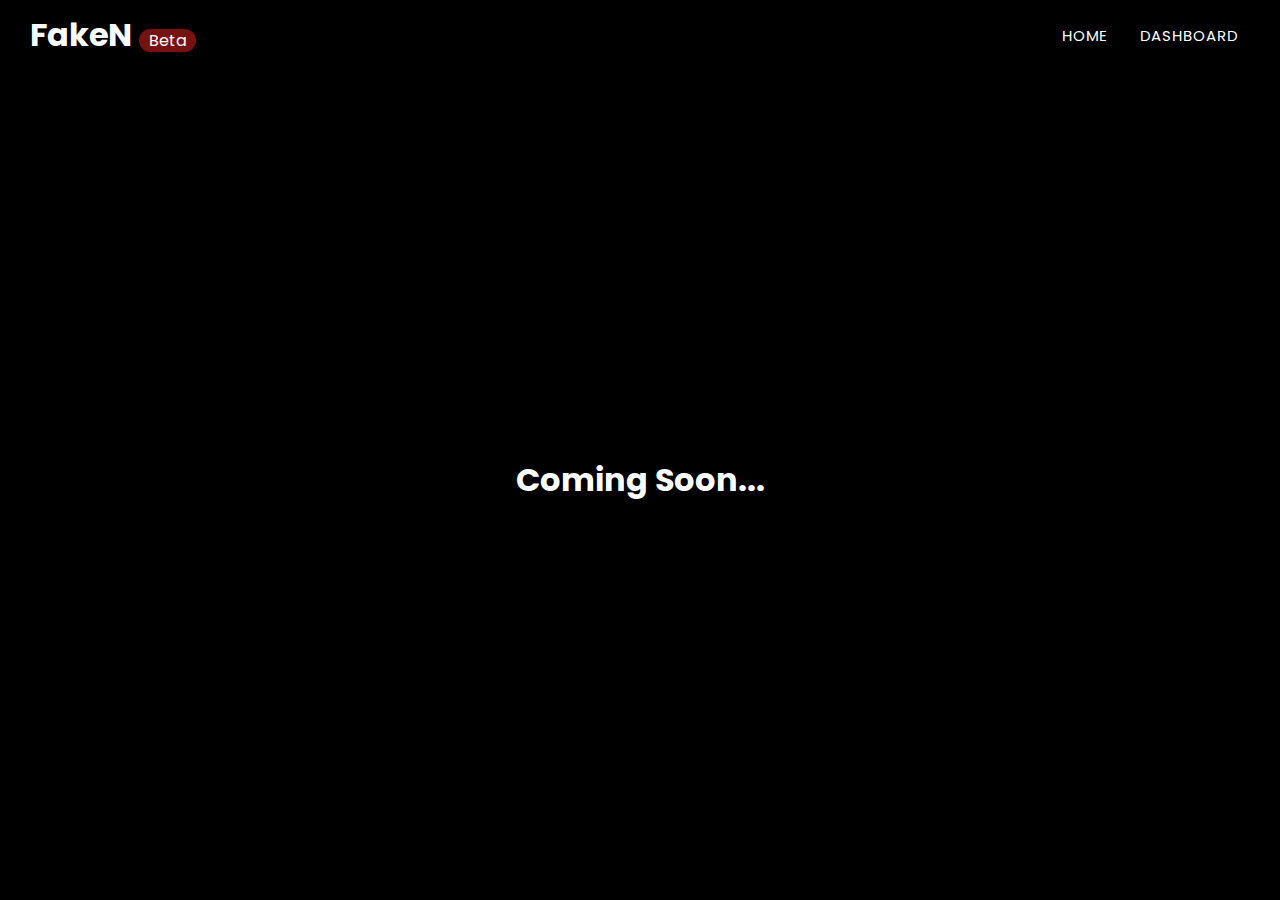
==== dashboard.html @ e874b7df "dashboard page addition | coming soon" ====
<!DOCTYPE html>
<html lang="en">
<head>
    <meta charset="UTF-8">
    <meta http-equiv="X-UA-Compatible" content="IE=edge">
    <meta name="viewport" content="width=device-width, initial-scale=1.0">
    <link rel="preconnect" href="https://fonts.googleapis.com">
    <link rel="preconnect" href="https://fonts.gstatic.com" crossorigin>
    <link href="https://fonts.googleapis.com/css2?family=Poppins:wght@400;500;700&display=swap" rel="stylesheet">
    <link rel="stylesheet" href="dashboard.css">
    <title>Dashboard | Fake News Detector | Beta</title>
</head>
<body>
    <nav class="navbar">
        <div class="navbar-logo">
            <h1>FakeN <span>Beta</span></h1>
        </div>
        <div class="navbar-links">
            <a href="/index.html">Home</a>
            <a href="/FakeNewsDetectorClient/dashboard.html">Dashboard</a>
        </div>
    </nav>
    <div class="dashboard">
        <div class="news-container">

        </div>
    </div>
    
    <script src="dashboard.js"></script>
</body>
</html>
---- dashboard.css ----
* {
    margin: 0;
    padding: 0;
    box-sizing: border-box;
    font-family: 'Poppins', sans-serif;
}

html {
    background-color: black;
}

.navbar {
    width: 100%;
    height: 70px;
    display: flex;
    margin-bottom: 20px;
    align-items: center;
    justify-content: space-between;
    padding: 10px;
    position: absolute;
    z-index: 2;
}

.navbar-logo > h1 {
    color: white;
    margin-left: 20px;
}

.navbar-logo > h1 > span {
    font-weight: 400;
    font-size: 16px;
    padding-left: 10px;
    padding-right: 10px;    
    background-color: rgb(119, 18, 18);
    border-radius: 30px;
}

.navbar-links {
    width: 240px;
    display: flex;
    justify-content: space-evenly;
}

.navbar-links > a {
    text-transform: uppercase;
    text-decoration: none;
    padding-top: 5px;
    padding-bottom: 5px;
    display: inline-block;
    position: relative;
    color: white;
    letter-spacing: 1px !important;
    font-size: 15px;
}

.navbar-links > a:after {
    content: '';
    position: absolute;
    width: 100%;
    transform: scaleX(0);
    height: 2px;
    bottom: 0;
    left: 0;
    background-color: rgb(255, 0, 0);
    transform-origin: bottom right;
    transition: transform 0.25s ease-out;
}

.navbar-links > a:hover:after {
    transform: scaleX(1);
    transform-origin: bottom left;
}

.dashboard {
    width: 100%;
    height: 100vh;
    padding-top: 60px;
}

.news-container {
    display: flex;
    justify-content: center;
    align-items: center;
    width: 90%;
    margin: auto;
    height: 100%;
}

.coming-soon {
    width: 300px;
    display: flex;
    justify-content: center;
    align-items: center;
}

.coming-soon > h1 {
    color: white;
    font-size: 2em;
}
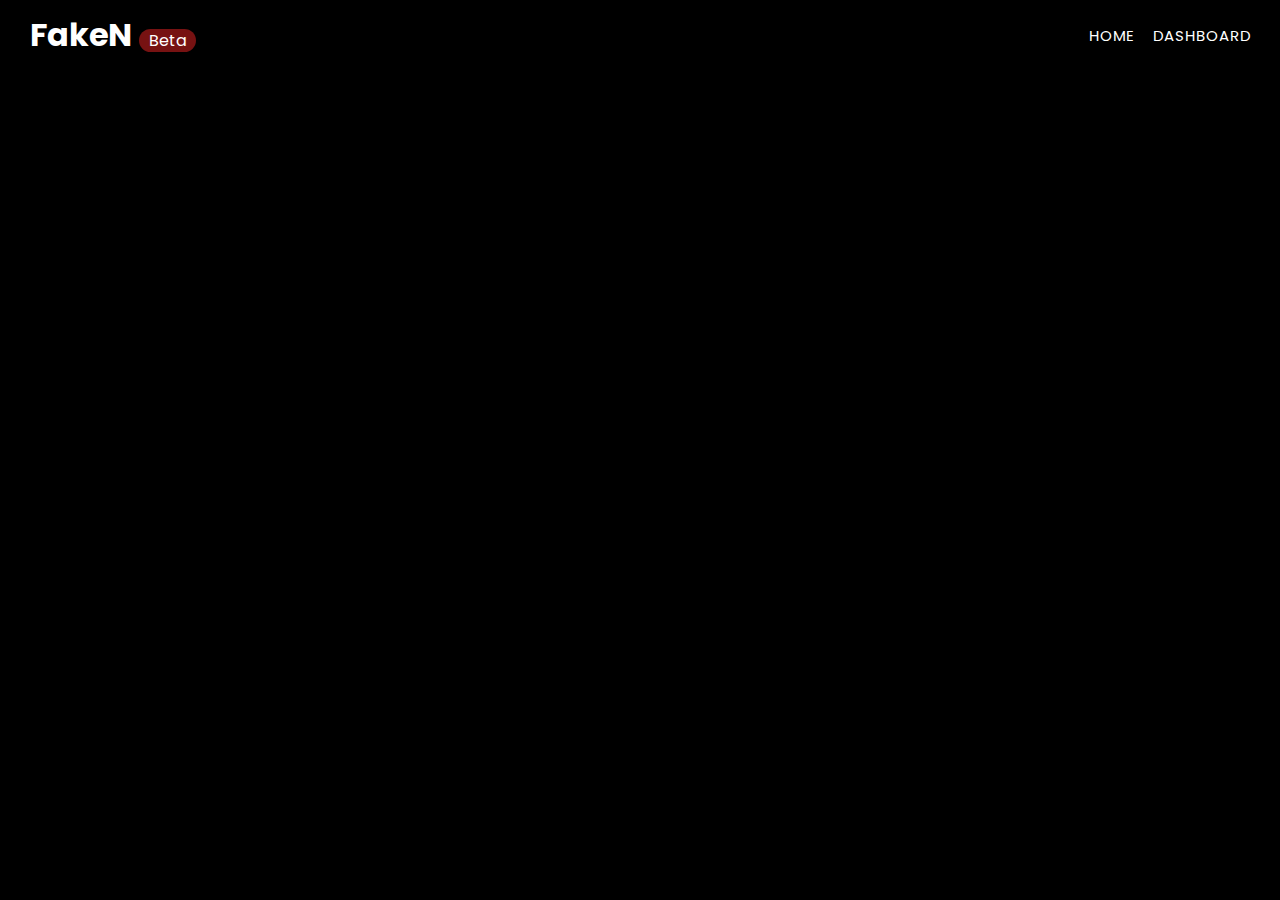
==== commit 6afd2a68: "news-container style fix 3" ====
--- a/dashboard.html
+++ b/dashboard.html
@@ -3,6 +3,7 @@
 <head>
     <meta charset="UTF-8">
     <meta http-equiv="X-UA-Compatible" content="IE=edge">
+    <meta name="theme-color" content="#000000" />
     <meta name="viewport" content="width=device-width, initial-scale=1.0">
     <link rel="preconnect" href="https://fonts.googleapis.com">
     <link rel="preconnect" href="https://fonts.gstatic.com" crossorigin>
@@ -16,7 +17,7 @@
             <h1>FakeN <span>Beta</span></h1>
         </div>
         <div class="navbar-links">
-            <a href="/index.html">Home</a>
+            <a href="/FakeNewsDetectorClient/index.html">Home</a>
             <a href="/FakeNewsDetectorClient/dashboard.html">Dashboard</a>
         </div>
     </nav>
--- a/dashboard.css
+++ b/dashboard.css
@@ -21,6 +21,12 @@
     z-index: 2;
 }
 
+.navbar-logo {
+    display: flex;
+    align-items: center;
+    justify-content: center;
+}
+
 .navbar-logo > h1 {
     color: white;
     margin-left: 20px;
@@ -36,7 +42,7 @@
 }
 
 .navbar-links {
-    width: 240px;
+    width: 200px;
     display: flex;
     justify-content: space-evenly;
 }
@@ -74,16 +80,52 @@
 .dashboard {
     width: 100%;
     height: 100vh;
-    padding-top: 60px;
+    padding-top: 100px;
 }
 
 .news-container {
+    width: 55%;
+    margin: auto;
+    height: 100%;
+}
+
+.news-article {
+    padding: 5px;
+    border-radius: 4px;
+    width: 100%;
+    height: fit-content;
+    margin-bottom: 10px;    
+}
+
+.news-title {
+    color: white;
+    height: 80%;
+    margin-bottom: 5%;
+}
+
+.news-article-info {
+    height: 15%;
+    display: flex;
+    justify-content: space-between;
+}
+
+.news-article-prediction-container {
+    color: white;
     display: flex;
     justify-content: center;
     align-items: center;
-    width: 90%;
-    margin: auto;
-    height: 100%;
+}
+
+.news-article-source-date {
+    width: fit-content;
+    display: flex;
+    align-items: center;
+}
+
+.news-article-source-date > h5 {
+    color: rgb(236, 236, 236);
+    margin-right: 20px;
+    font-weight: 400;
 }
 
 .coming-soon {
@@ -96,4 +138,39 @@
 .coming-soon > h1 {
     color: white;
     font-size: 2em;
-}+}
+
+.green {
+    background-color: rgba(0, 58, 0, 0.703);
+    border: green solid 1px;
+}
+
+.red {
+    background-color: rgba(134, 0, 0, 0.454);
+    border: red solid 1px;
+}
+
+@media only screen and (max-width: 950px) {
+    .news-container {
+        width: 90%;
+        margin: auto;
+        height: 100%;
+    }
+}
+
+@media only screen and (max-width: 650px) {
+    .news-container {
+        width: 90%;
+        margin: auto;
+        height: 100%;
+    }
+
+    .news-title {
+        font-size: 1.2em;
+        color: white;
+        height: 80%;
+        margin-bottom: 5%;
+    }
+}
+
+
